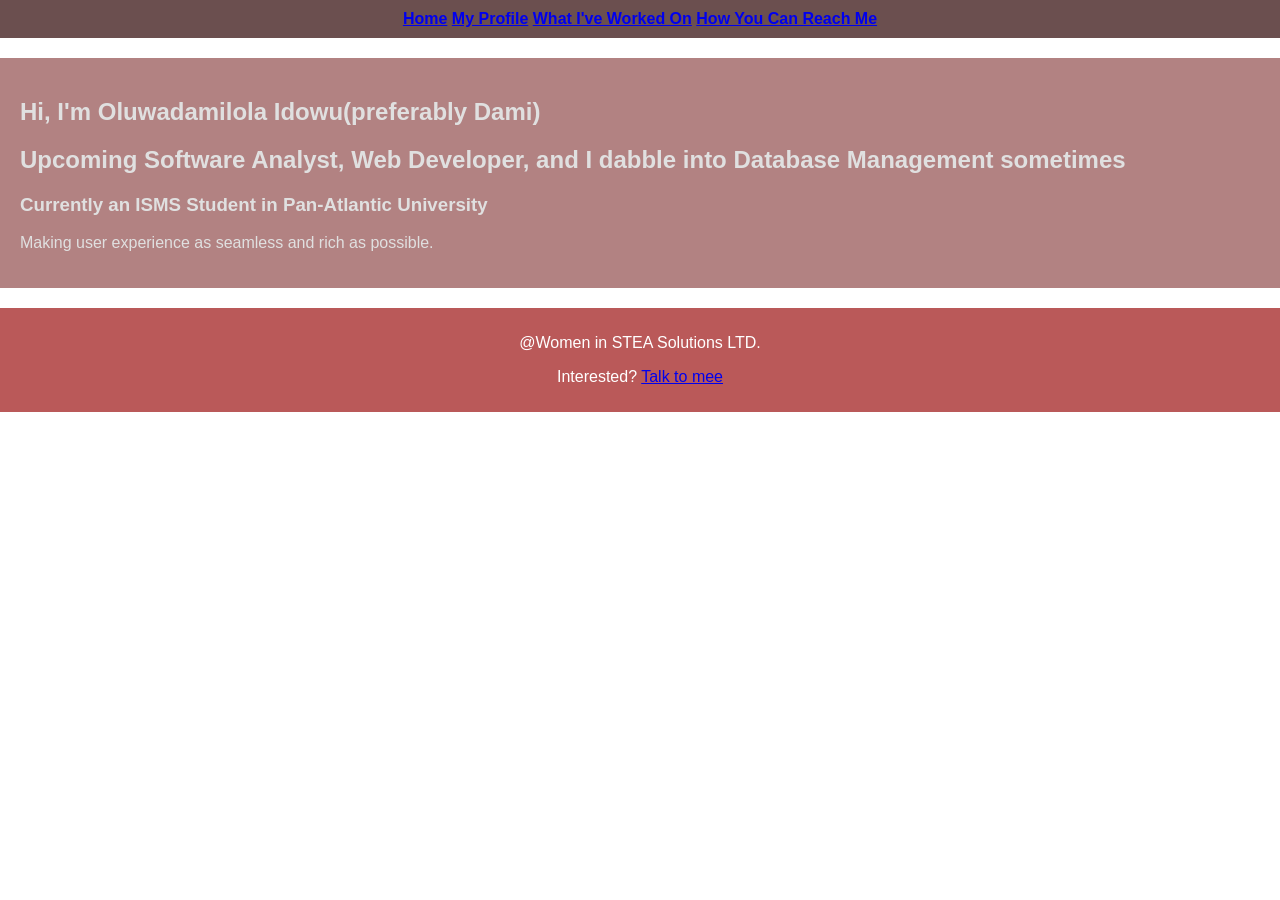
==== index.html @ bd70be1d "first commit" ====
<!DOCTYPE html>
<html lang="en">
    <head>
        <meta charset="UTF-8">
        <meta name="viewport" content="width=device-width, initial-scale=1.0">

        <link rel="stylesheet" href="style.css">
    </head>
    <body>

        <nav>
            <a href="index.html">Home</a>
            <a href="profile.html">My Profile</a>
            <a href="projects.html">What I've Worked On</a>
            <a href="contacts.html">How You Can Reach Me</a>
        </nav>
        <section>
        <h1>Hi, I'm Oluwadamilola Idowu(preferably Dami)</h1>
                    <h2>Upcoming Software Analyst, Web Developer, and I dabble into Database Management sometimes</h2>
                        <h3>Currently an ISMS Student in Pan-Atlantic University</h3>
                              <p>Making user experience as seamless and rich as possible.</p>
                              
</section>
       <footer>
        <p>@Women in STEA Solutions LTD. </p>
        <p>Interested?
        <a href="contacts.html">Talk to mee</a></p>
       </footer>
    </body>
</html>
---- style.css ----
body {
    font-family: Arial, sans-serif;
    margin: 0;
    padding: 0;
    background-color: white;
}

          
header {
    background-color: #f0d0d0;
    color: #ba5959;
    text-align: center;
    padding: 20px;
}


nav {
    background-color: #6B4F4F;
    padding: 10px;
    text-decoration: none;
    font-weight: bold;
    text-align: center;
}

nav a:hover {
    color:#e2a7a7;
    margin: 20px auto;
    text-decoration: underline;
}


nav a:hover {
    color: rgb(204, 149, 132);
}


section {
    padding: 20px;
    margin: 10px;
    background-color: #b28282;
    color: #E0E0E0;
    margin: 20px auto;
}


.projects {
    display: grid;        
    flex-wrap: wrap;      
    gap: 20px; 
    padding: 20px;    

}


.projects img {
    width: 30%;           
    border-radius: 10px;
    display: grid;
  grid-template-columns: repeat(auto-fit, minmax(300px, 1fr));
  gap: 20px;  
}


footer {
    background-color: #ba5959;
    color: white;
    text-align: center;
    padding: 10px;
}
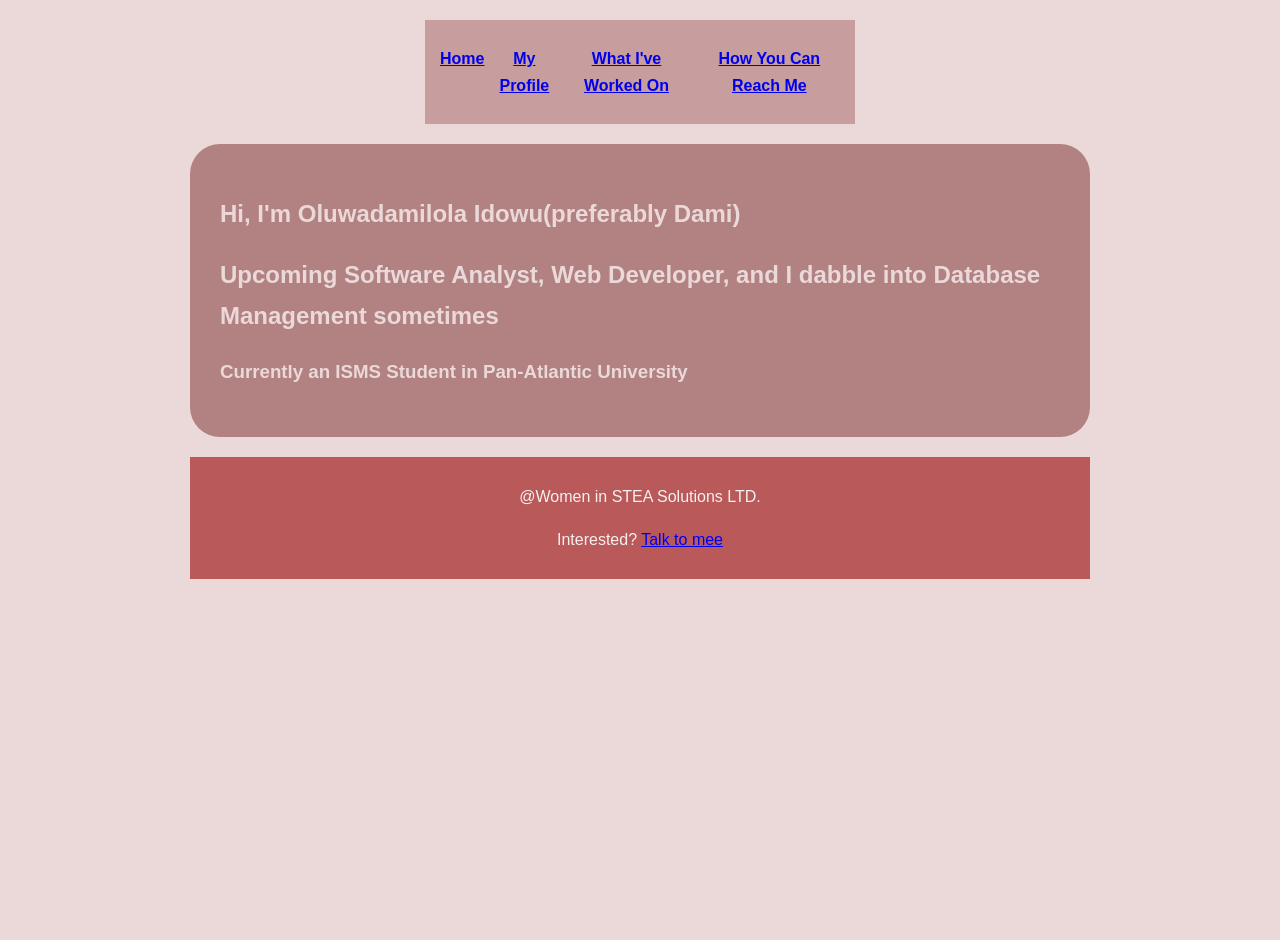
==== commit 8de46cb2: "3rd commit:responsive design" ====
--- a/index.html
+++ b/index.html
@@ -18,7 +18,7 @@
         <h1>Hi, I'm Oluwadamilola Idowu(preferably Dami)</h1>
                     <h2>Upcoming Software Analyst, Web Developer, and I dabble into Database Management sometimes</h2>
                         <h3>Currently an ISMS Student in Pan-Atlantic University</h3>
-                              <p>Making user experience as seamless and rich as possible.</p>
+                              <p></p>
                               
 </section>
        <footer>
--- a/style.css
+++ b/style.css
@@ -1,9 +1,12 @@
  
-body {
-    font-family: Arial, sans-serif;
-    margin: 0;
-    padding: 0;
-    background-color: white;
+body {max-width: 900px; 
+    margin: 0 auto;
+    padding: 20px;
+    line-height: 1.7; 
+  font-family: 'Trebuchet MS', 'Lucida Sans Unicode', 'Lucida Grande', 'Lucida Sans', Arial, sans-serif;
+  background-color: #ebd9d9;
+  color: #4a3b3b;
+  min-height: 100vh
 }
 
           
@@ -16,31 +19,44 @@
 
 
 nav {
-    background-color: #6B4F4F;
-    padding: 10px;
-    text-decoration: none;
+    background-color: #c79d9d;
+    color: #eb9c9c;
+        padding: 30px;
+        text-decoration: none;
     font-weight: bold;
     text-align: center;
+    display: flex;
+    justify-content: center;
+    flex-direction: row;
+    max-width: 400px;
+    margin: 0 auto;
+    gap: 10px;
+
 }
 
 nav a:hover {
-    color:#e2a7a7;
+    color:#f8dfdf;
     margin: 20px auto;
-    text-decoration: underline;
+    text-decoration: none;
+    font-size: 1.1rem;
+    font-family:'Trebuchet MS', 'Lucida Sans Unicode', 'Lucida Grande', 'Lucida Sans', Arial, sans-serif;
+
 }
 
 
 nav a:hover {
-    color: rgb(204, 149, 132);
+    color: white;
 }
 
 
 section {
-    padding: 20px;
+    padding: 30px;
     margin: 10px;
     background-color: #b28282;
-    color: #E0E0E0;
+    color: #ebd9d9;
     margin: 20px auto;
+    border-radius: 30px;
+    align-items: flex-start;
 }
 
 
@@ -48,7 +64,8 @@
     display: grid;        
     flex-wrap: wrap;      
     gap: 20px; 
-    padding: 20px;    
+    padding: 40px; 
+    
 
 }
 
@@ -61,10 +78,53 @@
   gap: 20px;  
 }
 
+.projects img :hover {
+    transition: transform 1.0s ease;
+}
 
 footer {
     background-color: #ba5959;
-    color: white;
+    color: rgb(245, 240, 240);
     text-align: center;
     padding: 10px;
-}+}
+
+input[type="text"], 
+input[type="email"],
+textarea {
+    width: 100%; 
+    max-width: 400px;
+    padding: 12px;
+    margin: 10px 0;
+    border: 1px solid #ebd9d9;
+    border-radius: 8px; 
+    background-color: rgba(255, 255, 255, 0.9); 
+    font-family: inherit; 
+}
+button, input[type=submit]
+{
+    background-color: #ba5959;
+    color: white;
+    padding: 10px 20px;
+    border: none;
+    border-radius: 5px;
+    cursor: pointer;
+    font-size: 1rem;
+}
+
+    button:hover {
+    background-color: #f6d5d5; 
+    transform: scale(1.05); 
+}
+@media (max-width: 600px) {}
+    .projects img {
+        width: 100%; 
+    }
+    nav {
+        flex-direction: row; /* Stack navigation links vertically */
+        padding: 15px;
+    }
+    nav a {
+        margin: 10px 0; 
+    }
+    
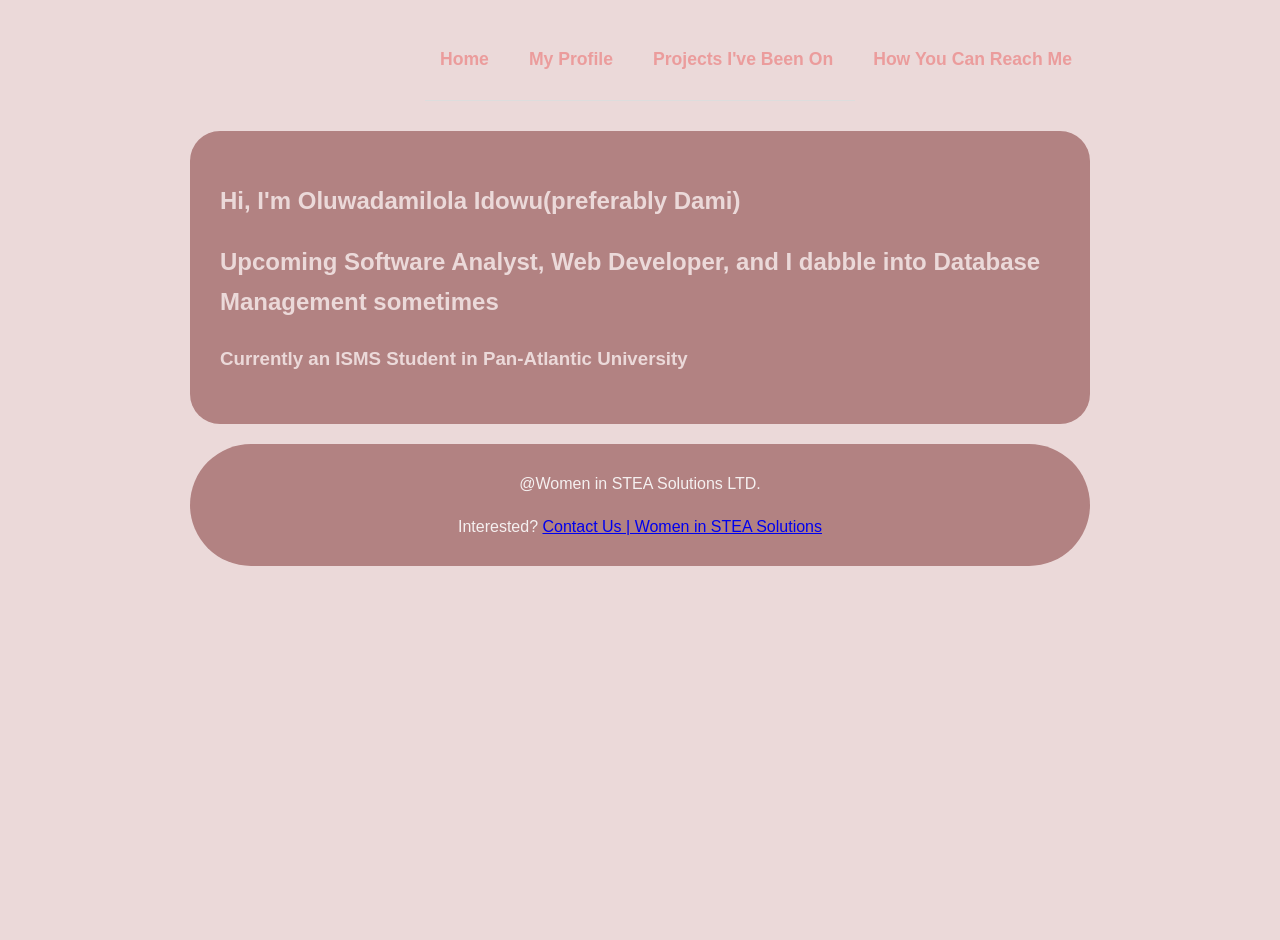
==== commit 7a48e3a8: "Final Project" ====
--- a/index.html
+++ b/index.html
@@ -1,6 +1,7 @@
 <!DOCTYPE html>
 <html lang="en">
     <head>
+    <title>Home</title>
         <meta charset="UTF-8">
         <meta name="viewport" content="width=device-width, initial-scale=1.0">
 
@@ -11,7 +12,7 @@
         <nav>
             <a href="index.html">Home</a>
             <a href="profile.html">My Profile</a>
-            <a href="projects.html">What I've Worked On</a>
+            <a href="projects.html">Projects I've Been On</a>
             <a href="contacts.html">How You Can Reach Me</a>
         </nav>
         <section>
@@ -24,7 +25,7 @@
        <footer>
         <p>@Women in STEA Solutions LTD. </p>
         <p>Interested?
-        <a href="contacts.html">Talk to mee</a></p>
+        <a href="contacts.html">Contact Us | Women in STEA Solutions</a></p>
        </footer>
     </body>
 </html>
--- a/style.css
+++ b/style.css
@@ -15,38 +15,57 @@
     color: #ba5959;
     text-align: center;
     padding: 20px;
+     white-space: nowrap;
+    text-decoration: none;
+    display: inline-block;
+    transition: transform 0.3s ease, color 0.3s ease;
+    
 }
 
 
 nav {
-    background-color: #c79d9d;
+    background-color: transparent;
     color: #eb9c9c;
-        padding: 30px;
+        padding: 20px;
         text-decoration: none;
     font-weight: bold;
     text-align: center;
+    align-items: center;
     display: flex;
     justify-content: center;
     flex-direction: row;
     max-width: 400px;
     margin: 0 auto;
-    gap: 10px;
+    width: 100%;
+    gap: 40px;
+    align-items: center;
+    flex-wrap: nowrap;
+    display: flex;
+    justify-content: space-around;
+    padding: 20px 0;
+    border-bottom: 1px solid #ddd;
+    margin-bottom: 30px;
 
 }
 
-nav a:hover {
-    color:#f8dfdf;
-    margin: 20px auto;
+nav a{
+    color:inherit;
+    margin: 0 110px auto;
     text-decoration: none;
     font-size: 1.1rem;
     font-family:'Trebuchet MS', 'Lucida Sans Unicode', 'Lucida Grande', 'Lucida Sans', Arial, sans-serif;
-
+    white-space: nowrap;
+    text-decoration: none;
+    display: inline-block;
+    transition: transform 0.3s ease, color 0.3s ease;
 }
 
 
 nav a:hover {
     color: white;
+    transform: scale(1.1);
 }
+
 
 
 section {
@@ -59,7 +78,21 @@
     align-items: flex-start;
 }
 
+.profile {
+    display: flex;
+    align-items: center;
+    gap: 40px; /* Space between text and image */
+    margin-bottom: 30px;
+}
 
+
+.profile-image img {
+    width: 250px; /* Slightly smaller looks more balanced */
+    height: 250px;
+    object-fit: cover; /* Prevents the image from stretching */
+    border-radius: 15px; /* Soft rounded corners */
+    box-shadow: 0 4px 15px rgba(0,0,0,0.1); /* Adds a subtle depth */
+}
 .projects {
     display: grid;        
     flex-wrap: wrap;      
@@ -71,11 +104,12 @@
 
 
 .projects img {
-    width: 30%;           
+    width: 100%;           
     border-radius: 10px;
     display: grid;
   grid-template-columns: repeat(auto-fit, minmax(300px, 1fr));
   gap: 20px;  
+  transform: scale(1.03);
 }
 
 .projects img :hover {
@@ -83,10 +117,13 @@
 }
 
 footer {
-    background-color: #ba5959;
+    background-color: #b28282;
     color: rgb(245, 240, 240);
     text-align: center;
     padding: 10px;
+    border-radius: 100px;
+    
+    
 }
 
 input[type="text"], 
@@ -107,16 +144,19 @@
     color: white;
     padding: 10px 20px;
     border: none;
-    border-radius: 5px;
+    border-radius: 25px;
     cursor: pointer;
     font-size: 1rem;
+    box-shadow: 0 4px 6px rgba(0, 0, 0, 0.1);
+    font-family: inherit;
+    transform: translate(-2px);
 }
 
     button:hover {
     background-color: #f6d5d5; 
     transform: scale(1.05); 
 }
-@media (max-width: 600px) {}
+@media (max-width: 600px) {} /*for responsive design(mobile devices and tablets */
     .projects img {
         width: 100%; 
     }
@@ -127,4 +167,20 @@
     nav a {
         margin: 10px 0; 
     }
+
+    .projects {
+        grid-template-columns: 1fr; /* Force projects into a single column */
+        padding: 10px;
+    }
+
+    .projects img {
+        width: 100%; /* These make images full width of their container */
+    }
+
+    input[type="text"], 
+    input[type="email"], 
+    textarea {
+        max-width: 100%; /* This ensures form fields don't overflow */
+    }
+    
     
